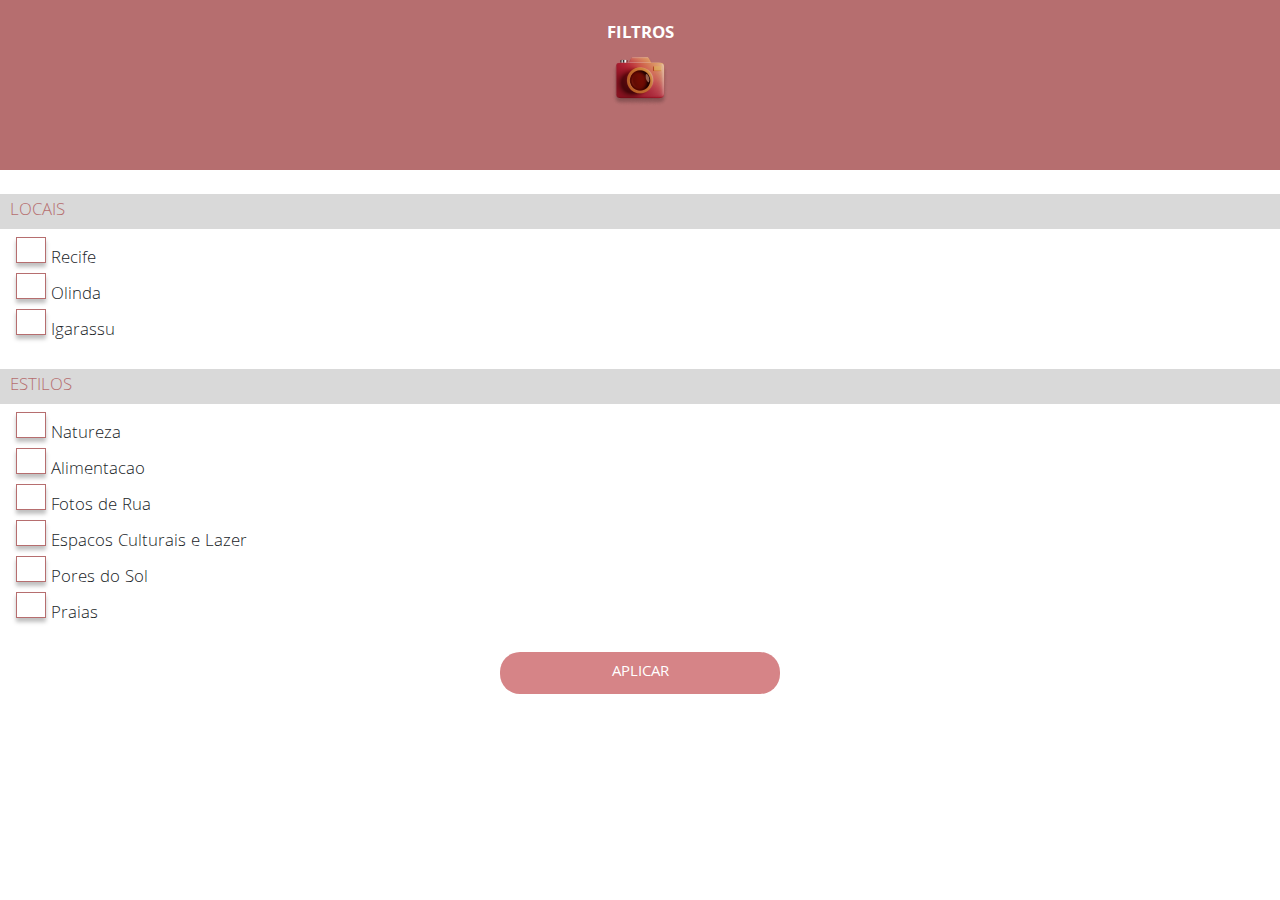
==== filter.html @ 728e2605 "ajustes filter page" ====
<!DOCTYPE html>
<html lang="pt-br">

<head>
  <meta charset="UTF-8">
  <meta http-equiv="X-UA-Compatible" content="IE=edge">
  <meta name="viewport" content="width=device-width, initial-scale=1.0">

  <link rel="stylesheet" href="https://cdnjs.cloudflare.com/ajax/libs/font-awesome/6.4.0/css/all.min.css"
    integrity="sha512-iecdLmaskl7CVkqkXNQ/ZH/XLlvWZOJyj7Yy7tcenmpD1ypASozpmT/E0iPtmFIB46ZmdtAc9eNBvH0H/ZpiBw=="
    crossorigin="anonymous" referrerpolicy="no-referrer" />
  <link rel="stylesheet" href="./assets/css/bootstrap.min.css">
  <link rel="stylesheet" href="./assets/css/style.css">
  <title>Foto-Senac</title>
</head>

<body>
  <header class="row header justify-content-center">
    <div class="header-row1">
      <div>
        <h1>FILTROS</h1>
      </div>
      <div>
        <img src="./assets/img/camera.png" alt="back arrow">
      </div>
     
    </div>
  </header>

  <div class="content">
    <div class="text-on-line mt-4">LOCAIS</div>
    <section class="filter_list mt-2 ml-3">
      <label><input type="checkbox" name="locais" value="recife"> Recife</label><br>
      <label><input type="checkbox" name="locais" value="olinda"> Olinda</label><br>
      <label><input type="checkbox" name="locais" value="igarassu"> Igarassu</label><br>
    </section>
    <div class="text-on-line mt-4">ESTILOS</div>
    <section class="filter_list mt-2 ml-3">
      <label><input type="checkbox" name="estilos" value="natureza"> Natureza</label><br>
      <label><input type="checkbox" name="estilos" value="alimentacao"> Alimentacao</label><br>
      <label><input type="checkbox" name="estilos" value="fotosderua"> Fotos de Rua</label><br>
      <label><input type="checkbox" name="estilos" value="espacosculturaiselazer"> Espacos Culturais e Lazer</label><br>
      <label><input type="checkbox" name="estilos" value="poresdesol"> Pores do Sol</label><br>
      <label><input type="checkbox" name="estilos" value="praias"> Praias</label><br>
    </section>
  </div>

  <div class="row justify-content-center mt-4">
    <button class="botao-aplicar">APLICAR</button>
  </div>

  <script>
    var checkbox = document.querySelector('input[type="checkbox"]');
    checkbox.addEventListener('click', function () {
      if (checkbox.checked) {
        checkbox.classList.add('checked');
      } else {
        checkbox.classList.remove('checked');
      }
    });
  </script>

  <script src="./assets/js/bootstrap.min.js"></script>
  <script src="./assets/js/jquery.min.js"></script>
  <script src="./assets/js/popper.min.js"></script>
</body>
---- assets/css/style.css ----
@import url('https://fonts.googleapis.com/css2?family=Khula:wght@300;400;600;700;800&display=swap');
@import url("./header.css");
@import url("./btn-filter.css");
@import url("./cards.css"); 
@import url("./filter.css");

:root {
  --main-color: #B66E6F;
  --light-grey: #D9D9D9;
}

* {
  margin: 0;
  padding: 0;
  text-decoration: none;
  font-family: 'Khula', sans-serif;
}
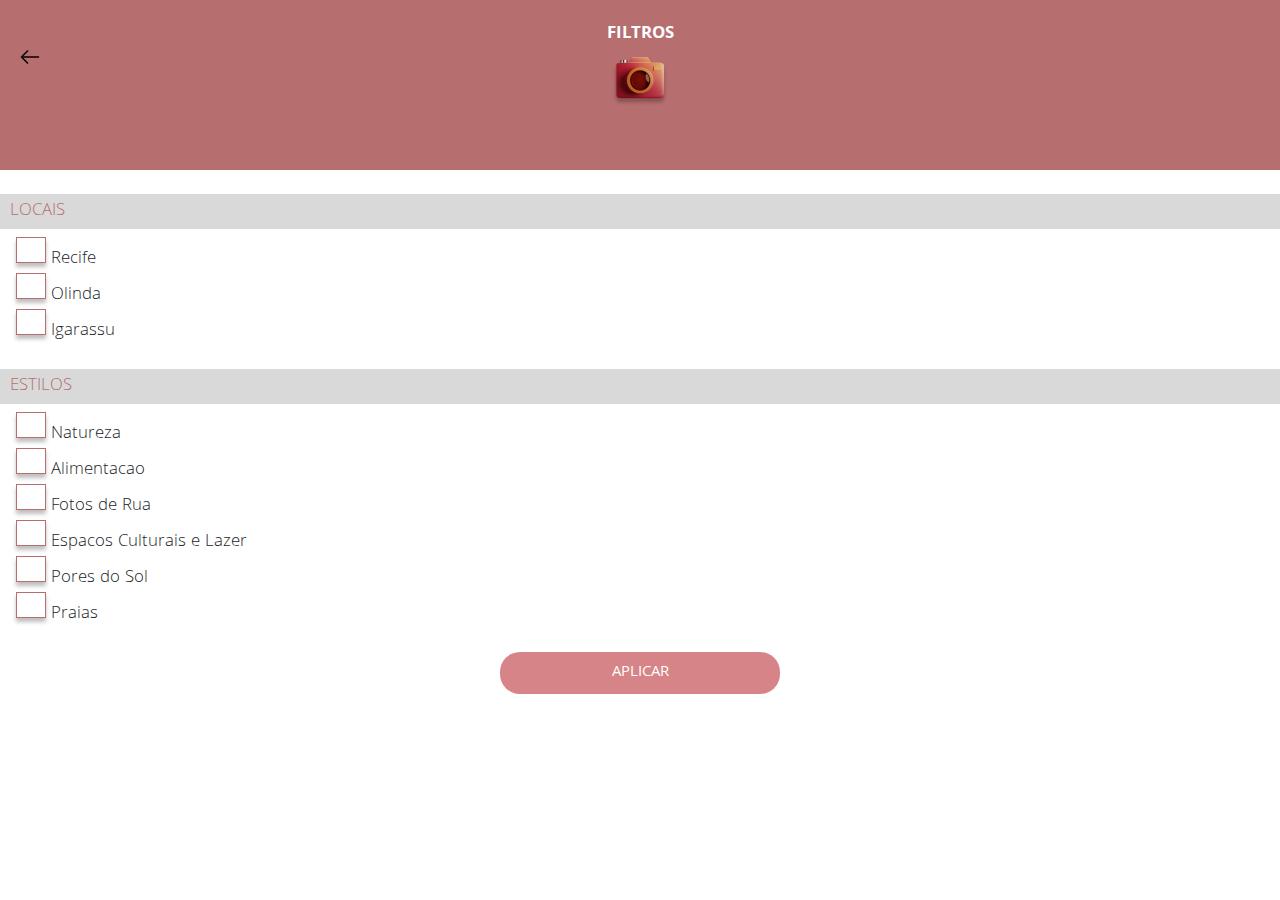
==== commit 1ec92d8d: "left-arrow pagfilter" ====
--- a/filter.html
+++ b/filter.html
@@ -16,6 +16,11 @@
 
 <body>
   <header class="row header justify-content-center">
+    <div class="left-arrow">
+      <a href="./index.html">
+        <img src="./assets/img/arrowleft.png">
+      </a>
+    </div>
     <div class="header-row1">
       <div>
         <h1>FILTROS</h1>
@@ -29,20 +34,21 @@
 
   <div class="content">
     <div class="text-on-line mt-4">LOCAIS</div>
-    <section class="filter_list mt-2 ml-3">
+    <form class="filter_list mt-2 ml-3">
       <label><input type="checkbox" name="locais" value="recife"> Recife</label><br>
       <label><input type="checkbox" name="locais" value="olinda"> Olinda</label><br>
       <label><input type="checkbox" name="locais" value="igarassu"> Igarassu</label><br>
-    </section>
+    </form>
+
     <div class="text-on-line mt-4">ESTILOS</div>
-    <section class="filter_list mt-2 ml-3">
+    <form class="filter_list mt-2 ml-3">
       <label><input type="checkbox" name="estilos" value="natureza"> Natureza</label><br>
       <label><input type="checkbox" name="estilos" value="alimentacao"> Alimentacao</label><br>
       <label><input type="checkbox" name="estilos" value="fotosderua"> Fotos de Rua</label><br>
       <label><input type="checkbox" name="estilos" value="espacosculturaiselazer"> Espacos Culturais e Lazer</label><br>
       <label><input type="checkbox" name="estilos" value="poresdesol"> Pores do Sol</label><br>
       <label><input type="checkbox" name="estilos" value="praias"> Praias</label><br>
-    </section>
+    </form>
   </div>
 
   <div class="row justify-content-center mt-4">
@@ -63,4 +69,4 @@
   <script src="./assets/js/bootstrap.min.js"></script>
   <script src="./assets/js/jquery.min.js"></script>
   <script src="./assets/js/popper.min.js"></script>
-</body>+</body>
--- a/assets/css/style.css
+++ b/assets/css/style.css
@@ -3,6 +3,7 @@
 @import url("./btn-filter.css");
 @import url("./cards.css"); 
 @import url("./filter.css");
+@import url("./localPage.css");
 
 :root {
   --main-color: #B66E6F;
@@ -15,3 +16,20 @@
   text-decoration: none;
   font-family: 'Khula', sans-serif;
 }
+
+.home-footer {
+  display: block;
+  color: #FCF3F3;
+  font-size: 15px;
+  position: absolute;
+  font-style: normal;
+  font-family: 'Roboto';
+  align-items: center;
+  display: flex;
+  text-align: center;
+  letter-spacing: -0.408px;
+}
+
+:not(.home) .home-footer { /*para o footer só aparecer na tela inical do pwa! favor não alterar.*/
+  display: none;
+}